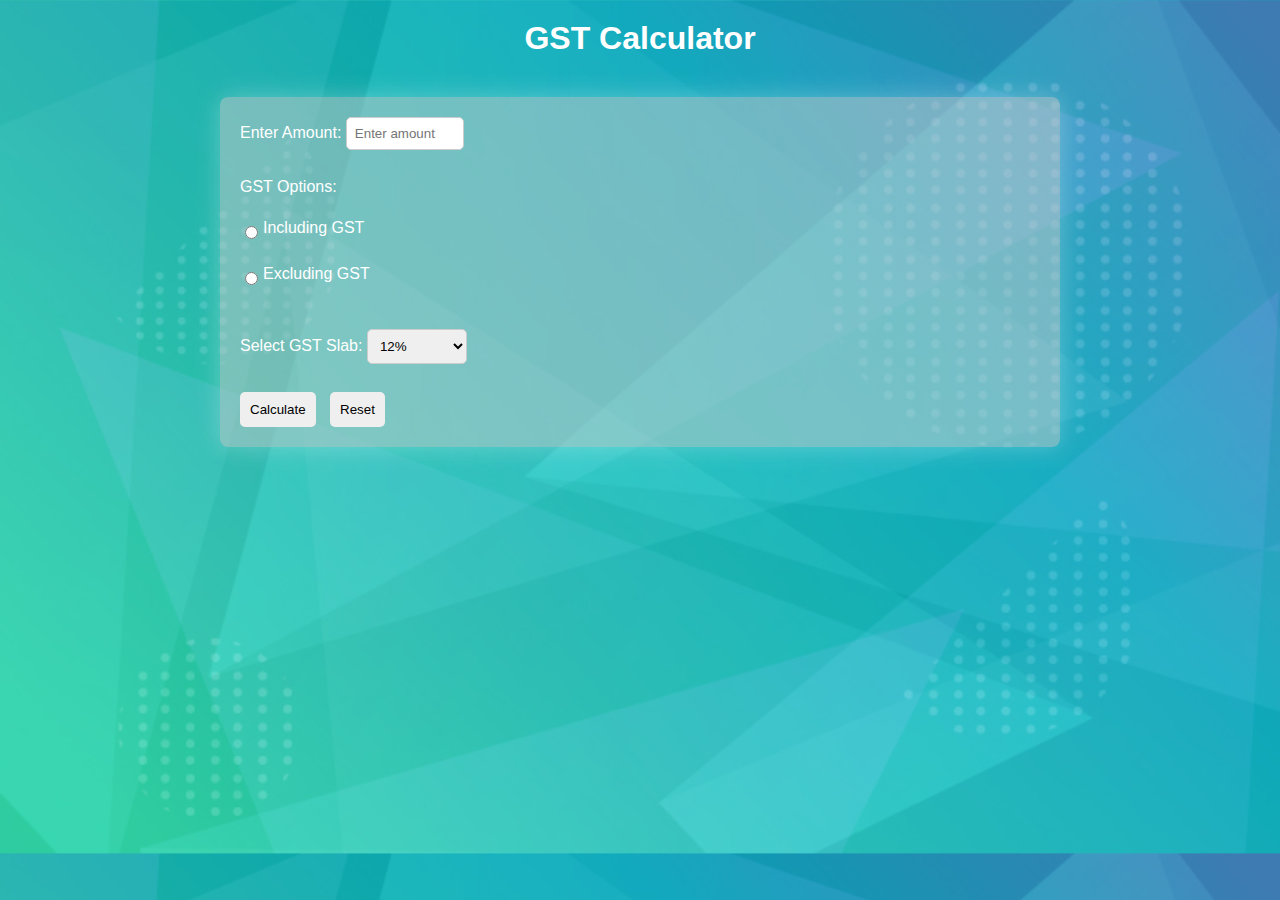
==== gstCalculator.html @ f296d2fa "Add files via upload" ====
<!DOCTYPE html>
<html lang="en">
<head>
  <meta charset="UTF-8">
  <meta name="viewport" content="width=device-width, initial-scale=1.0">
  <title>GST Calculator</title>
  <link rel="stylesheet" href="styles.css">
  <script src="gstCalculator.js" defer></script>
</head>
<body>
  <header>
    <h1>GST Calculator</h1>
  </header>
  <main>
    <form id="gstCalculatorForm">
      
      <div class="input-group">
        <label for="amount">Enter Amount:</label>
        <input type="number" id="amount" placeholder="Enter amount" required>
      </div>
      <br>
  
      <label>GST Options:</label> <br>
<div class="radio-group">
  <input type="radio" id="inclusive" name="gstOption" value="inclusive" required>
  <label for="inclusive">Including GST</label>
</div>
<br>
<div class="radio-group">
  <input type="radio" id="exclusive" name="gstOption" value="exclusive">
  <label for="exclusive">Excluding GST</label>
</div>

<br><br> 
      <labelfor="gstSlab">Select GST Slab:</label>
      <select id="gstSlab" required>
        <option value="3">3%</option>
        <option value="5">5%</option>
        <option value="12" selected>12%</option>
        <option value="18">18%</option>
        <option value="28">28%</option>
      </select><br><br>

      <div class="input-group">
         <button type="button" onclick="calculate()">Calculate</button>
      
        <button type="button" onclick="reset()">Reset</button>
      </div>
      
    </form>
  
    <div id="popupResultContainer" class="popup" style="display: none;">
      <div class="popup-content">
        <span class="popup-close" onclick="closePopupResult()">&times;</span>
        <h2>GST Calculation Full Breakup</h2>
        <table id="gstTable">
          <tr>
            <td>Cost of Goods:</td>
            <td><span id="subtotal" style="font-weight: bold;"></span></td>
          </tr>
          <tr>
            <td><span id="sgstPercent"></span> SGST:</td>
            <td><span id="sgst" style="font-weight: bold;"></span></td>
          </tr>
          <tr>
            <td><span id="cgstPercent"></span> CGST:</td>
            <td><span id="cgst" style="font-weight: bold;"></span></td>
          </tr>
          <tr>
            <td><span id="igstPercent"></span> IGST:</td>
            <td><span id="igst" style="font-weight: bold;"></span></td>
          </tr>
          <tr>
            <td>Round Off:</td>
            <td><span id="roundoff" style="font-weight: bold;"></span></td>
          </tr>
          <tr>
            <td>Grand Total:</td>
            <td><span id="grandTotal" style="font-weight: bold;"></span></td>
          </tr>
          <tr>
            <td>Amount in Words:</td>
            <td><span id="amountInWords" style="font-weight: bold;"></span></td>
          </tr>
        </table>
      </div>
    </div>
    
    
  </main>
  
  
</body>
</html>
---- styles.css ----
/* General styles */
body {
  font-family: Arial, sans-serif;
  margin: 0;
  padding: 0;
  background-image: url('bg.jpg');
  background-size: cover; /* Adjusts image size to cover the entire body */
  background-color: #f2f2f2; /* Fallback color if the image doesn't load */
}

header {
  color: #fff;
  text-align: center;
  padding: 20px 0;
 
}

header h1 {
  margin: 0;
  color: #FFF;
}

main {
  max-width: 800px;
  margin: 20px auto;
  padding: 20px;
  background-color: rgba(202, 202, 202, 0.5); /* Use an RGBA color with reduced opacity */
  border-radius: 8px;
  box-shadow: 0 0 20px rgba(255, 255, 255, 0.1), 0 0 30px rgba(255, 255, 255, 0.2); /* Apply box-shadow for glass effect */
  color: #FFF;
}

form {
  display: flex;
  flex-direction: column;
}

label {
  margin-bottom: 5px;  
}



input[type="number"],
input[type="tel"],
select {
  width: 100%;
  padding: 8px;
  margin-bottom: 10px;
  border-radius: 5px;
  border: 1px solid #ccc;
  max-width: 100px;
}

/* Add this CSS to your existing styles */
.input-group input[type="number"],
.input-group input[type="tel"],
.input-group select {
  flex: 2;
  max-width: 100px; /* Set the maximum width for input fields */
}

/* Add this CSS to your existing styles */
.radio-group {
  display: flex;
  align-items: center;
  margin-bottom: 5px;
}

.radio-group input[type="radio"] {
  margin-right: 5px;
}




button {
  padding: 10px;
  border: none;
  border-radius: 5px;
  cursor: pointer;
  margin-right: 10px;
  max-width: 150px;
}

/* Result container */
#resultContainer,
#generatedLinkContainer {
  margin-top: 20px;
  border-top: 1px solid #ccc;
  padding-top: 20px;
  
}

/* Responsive styles */
@media screen and (max-width: 600px) {
  main {
    padding: 10px;
  }
}

.popup {
  display: none;
  position: fixed;
  top: 0;
  left: 0;
  width: 100%;
  height: 100%;
  background-color: rgba(202, 202, 202, 0.5); /* Use an RGBA color with reduced opacity */
  box-shadow: 0 0 20px rgba(255, 255, 255, 0.1), 0 0 30px rgba(255, 255, 255, 0.2); /* Apply box-shadow for glass effect */
  z-index: 1;
  overflow: auto;
}

.popup-content {
  background-color: rgba(179, 178, 178, 0.9); /* Use an RGBA color with reduced opacity */
  margin: 15% auto;
  padding: 20px;
  border: 1px solid #aaa; /* Adjust border color */
  width: 80%;
  max-width: 500px;
  position: relative;
  box-shadow: 0 0 20px rgba(255, 255, 255, 0.1), 0 0 30px rgba(255, 255, 255, 0.2); /* Apply box-shadow for gloss effect */
  border-radius: 10px; /* Rounded corners for a smoother look */
}


.popup-close {
  position: absolute;
  top: 0;
  right: 0;
  padding: 20px;
  cursor: pointer;
  font-size: 24px;
}

/* Add this CSS to your stylesheet or inside a <style> tag in your HTML */
#gstTable {
  border-collapse: collapse;
  width: 100%;
}

#gstTable td,
#gstTable th {
  border: 1px solid #ddd;
  padding: 8px;
  text-align: left;
}

#gstTable th {
  background-color: #f2f2f2;
}

#gstTable tr:nth-child(even) {
  background-color: #f9f9f900;
}

#gstTable tr:hover {
  background-color: #f1f1f1;
}
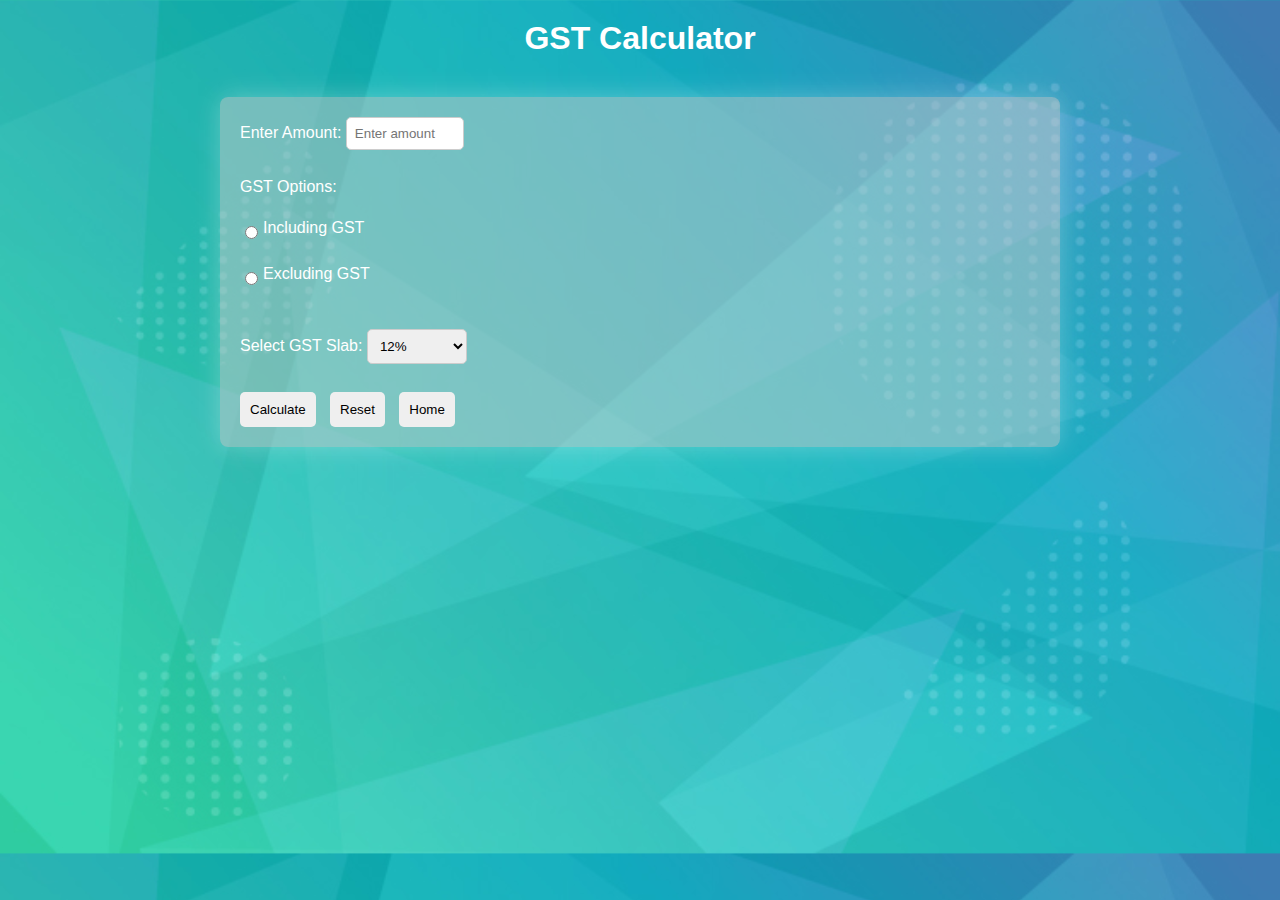
==== commit 2cbd072d: "Add files via upload" ====
--- a/gstCalculator.html
+++ b/gstCalculator.html
@@ -42,10 +42,13 @@
       </select><br><br>
 
       <div class="input-group">
-         <button type="button" onclick="calculate()">Calculate</button>
+         <button type="button" onclick="calculate()">Calculate</button>      
+         <button type="button" onclick="reset()">Reset</button>
+         <button onclick="window.location.href = 'index.html';">Home</button>
+
+      </div>
+
       
-        <button type="button" onclick="reset()">Reset</button>
-      </div>
       
     </form>
   
@@ -88,6 +91,8 @@
     
     
   </main>
+
+ 
   
   
 </body>
